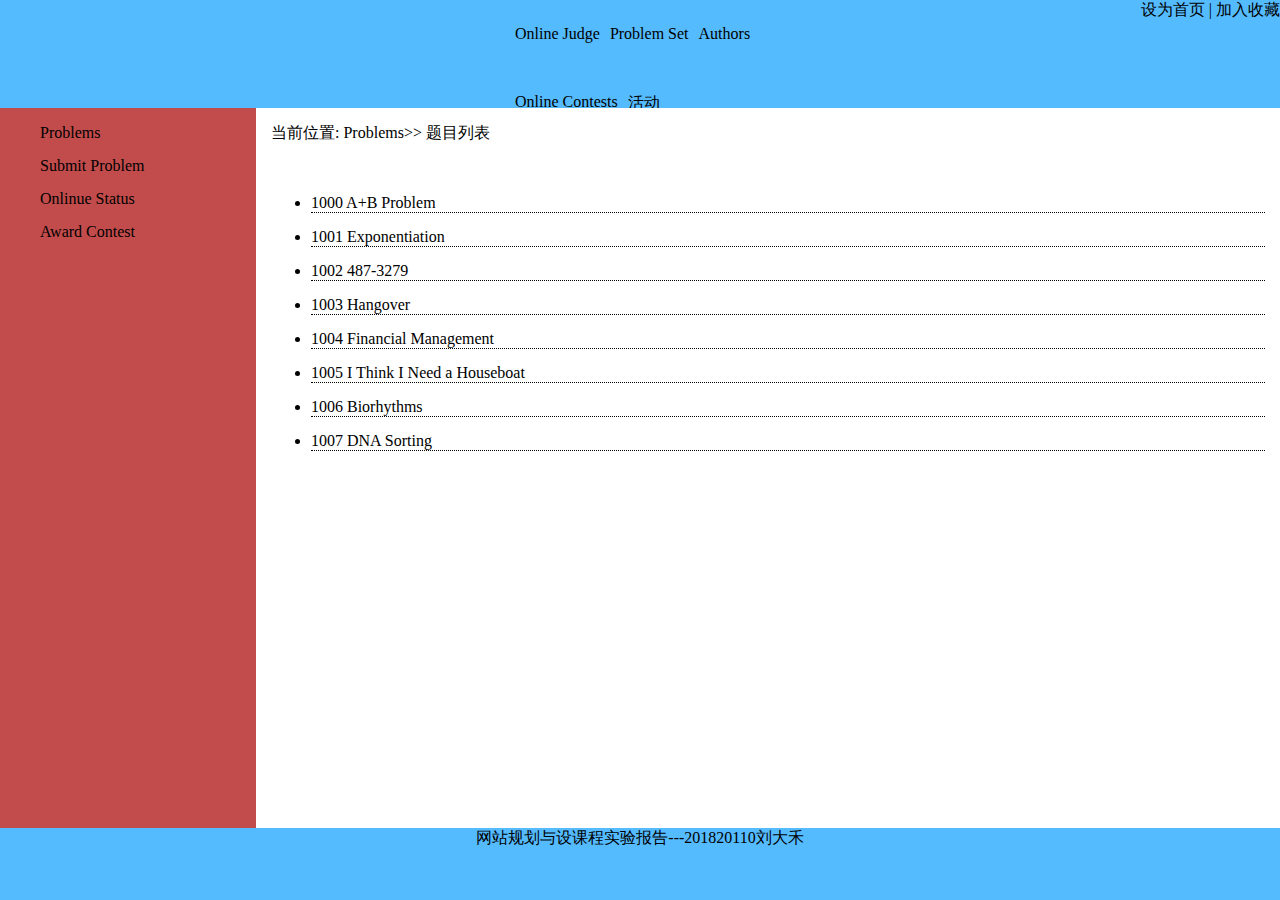
==== 实验二/OJ案例.html @ cc2a7aac "作业提交" ====
<!DOCTYPE html>
<html lang="en">
<head>
    <meta charset="UTF-8">
    <meta http-equiv="X-UA-Compatible" content="IE=edge">
    <meta name="viewport" content="width=device-width, initial-scale=1.0">
    <title>Document</title>
    <style>
        body {
            margin: 0;
            padding: 0;
        }
    .top {
        width: 100%;
        height: 12vh;
        overflow: hidden;
        background: rgb(85, 187, 255);
    }
    .top_right {
        float: right;
    }
    .nav {
        width: 100%;
        text-align: center;
    }
    .nav ul {
        width: 300px;
        list-style: none;
        margin: 0 auto;
    }
    .nav ul li {
        float: left;
       margin: 25px 5px;
    }
    .center {
        width: 100%;
        height: 80vh;
        
        background: rgb(194, 76, 76);
    }
    .center .left {
        width: 20%;
        background: rgb(194, 76, 76);
        float: left;
    }
    .center .left ul{
      list-style: none;
    }
    .center .left ul li{
        margin: 15px 0;
    }
    .center .right {
        width: 80%;
        height: 100%;
        background: rgb(255, 255, 255);
        float: left;
    }
    .center .right .titleNav{
       margin: 15px;
    }
    .center .right .rightContent {
       margin-top: 50px;
    }
    .center .right .rightContent ul li{
       margin: 15px;
       border-bottom: 1px dotted #000;  
    }
    .bottom {
        width: 100%;
        height: 8vh;
        background:rgb(85, 187, 255);
        text-align: center;
    }

    </style>
</head>
<body>
    <div class="content">   
        <div class="top">
            <div class="top_right">
                <span>设为首页</span>
                <span>|</span>
                <span>加入收藏</span>
            </div>
            <div class="nav">
                <ul>
                    <li>Online Judge</li>
                    <li>Problem Set</li>
                    <li>Authors</li>
                    <li>Online Contests</li>
                    <li>活动</li>
                </ul>
            </div>
        </div>
        <div class="center">
            <div class="left">
                <ul>
                    <li>Problems</li>
                    <li>Submit Problem</li>
                    <li>Onlinue Status</li>
                    <li>Award Contest</li>
                    
                </ul>
            </div>
            <div class="right">
                <div class="titleNav">
                    <span>当前位置:</span>
                    <span>Problems>></span>
                    <span>题目列表</span>

                </div>
                <div class="rightContent">
                    <ul>
                        <li>1000 A+B Problem</li>
                        <li>1001 Exponentiation</li>
                        <li>1002 487-3279</li>
                        <li>1003 Hangover</li>
                        <li>1004 Financial Management</li>
                        <li>1005 I Think I Need a Houseboat</li>
                        <li>1006 Biorhythms</li>
                        <li>1007 DNA Sorting</li>
                    </ul>
                </div>
            </div>
        </div>
        <div class="bottom">
               <span>网站规划与设课程实验报告---201820110刘大禾</span>
        </div>
    </div>
</body>
</html>
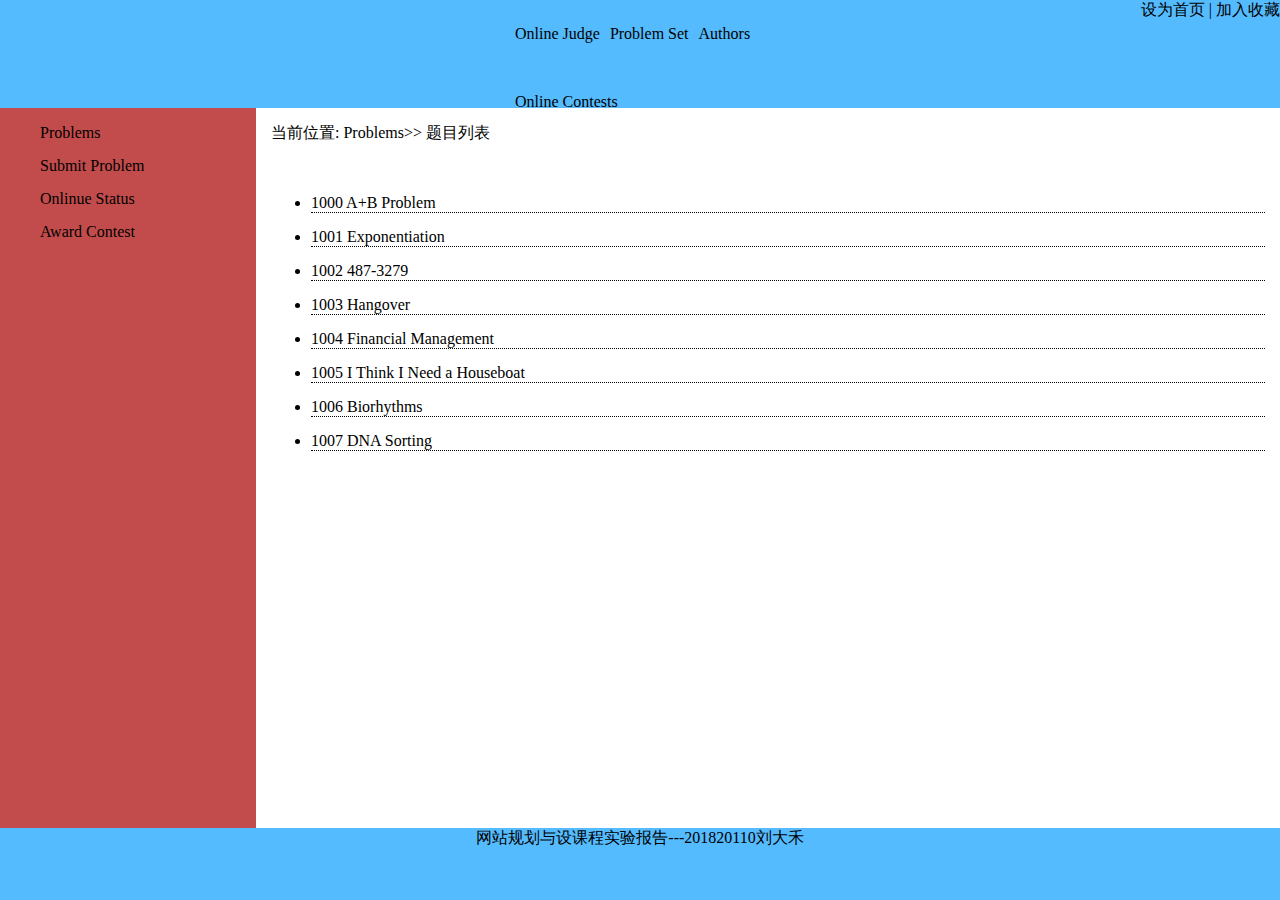
==== commit f2fe123f: "删除文件，提交运行截图" ====
--- a/实验二/OJ案例.html
+++ b/实验二/OJ案例.html
@@ -89,7 +89,6 @@
                     <li>Problem Set</li>
                     <li>Authors</li>
                     <li>Online Contests</li>
-                    <li>活动</li>
                 </ul>
             </div>
         </div>
